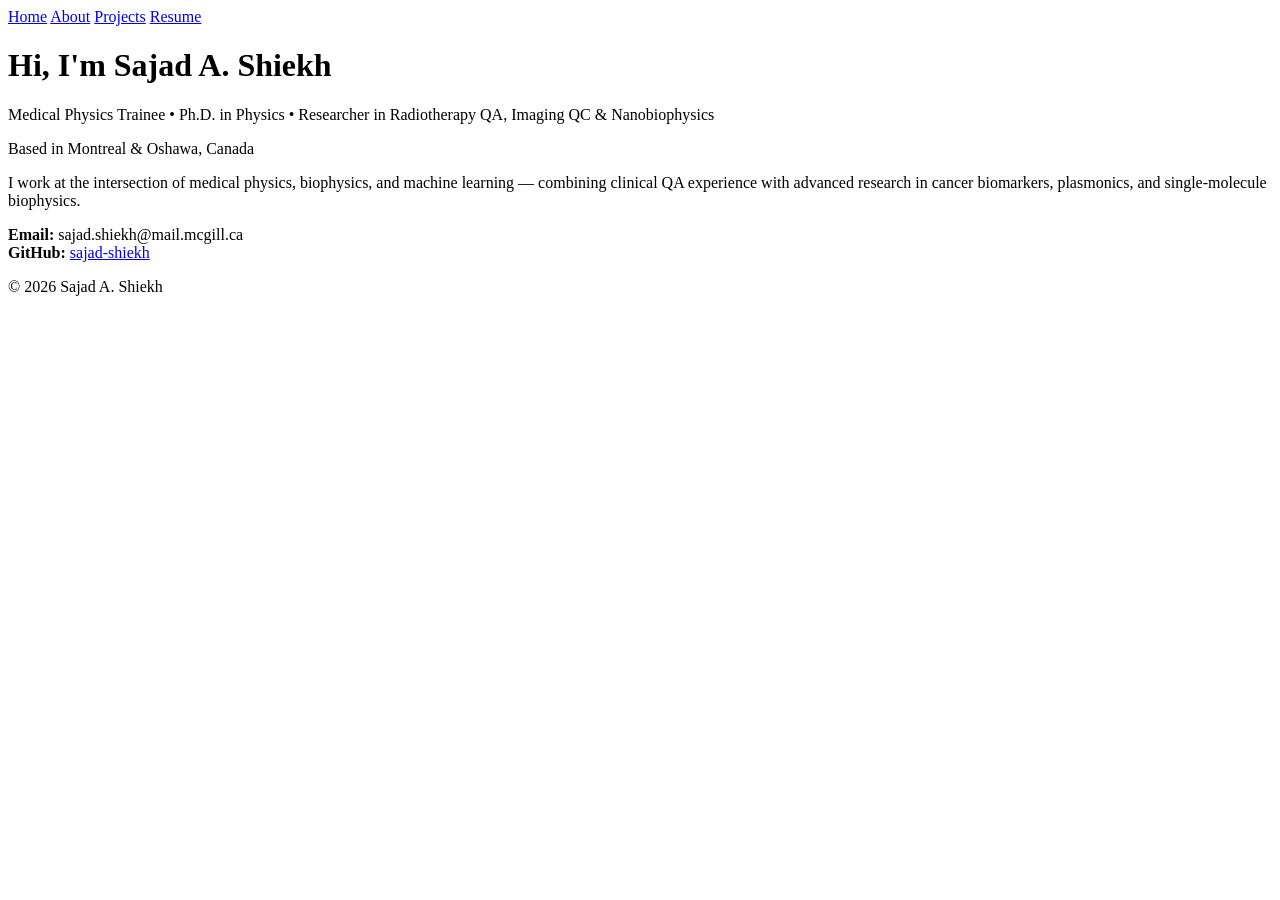
==== index.html @ 250cffcc "Add initial index.html for personal webpage" ====
<!DOCTYPE html>
<html>
<head>
    <title>Sajad A. Shiekh</title>
    <link rel="stylesheet" href="assets/style.css">
</head>

<body>
<nav>
    <a href="index.html">Home</a>
    <a href="about.html">About</a>
    <a href="projects.html">Projects</a>
    <a href="resume.html">Resume</a>
</nav>

<div class="container">
    <div class="section">
        <h1>Hi, I'm Sajad A. Shiekh</h1>
        <p>Medical Physics Trainee • Ph.D. in Physics • Researcher in Radiotherapy QA, Imaging QC & Nanobiophysics</p>
        <p>Based in Montreal & Oshawa, Canada</p>

        <p>
            I work at the intersection of medical physics, biophysics, and machine learning — combining clinical QA experience 
            with advanced research in cancer biomarkers, plasmonics, and single-molecule biophysics.
        </p>

        <p>
            <strong>Email:</strong> sajad.shiekh@mail.mcgill.ca<br>
            <strong>GitHub:</strong> <a href="https://github.com/sajad-shiekh">sajad-shiekh</a>
        </p>
    </div>
</div>

<footer>
    © 2026 Sajad A. Shiekh
</footer>
</body>
</html>
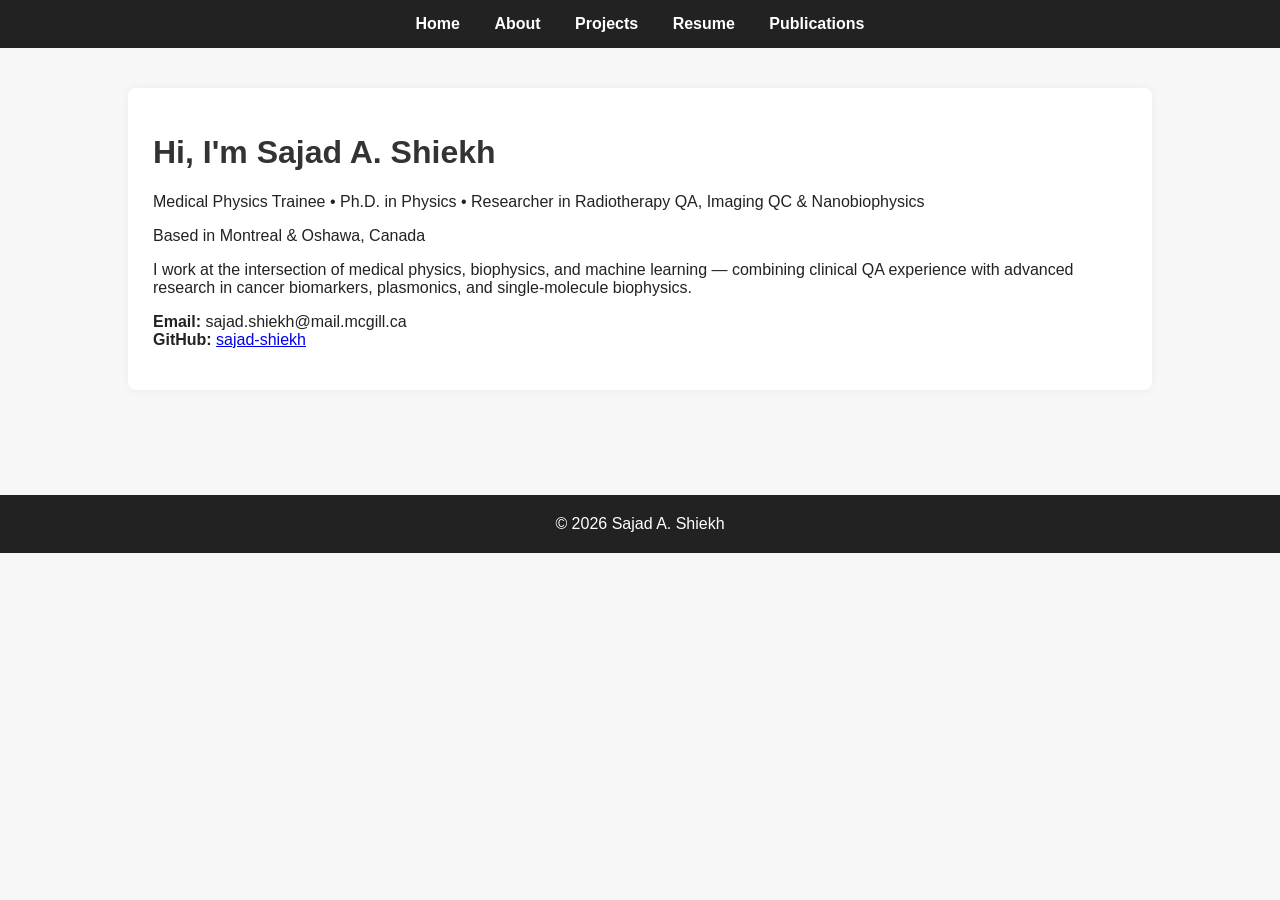
==== commit aa1b7296: "Add link to Publications in navigation menu" ====
--- a/index.html
+++ b/index.html
@@ -11,6 +11,7 @@
     <a href="about.html">About</a>
     <a href="projects.html">Projects</a>
     <a href="resume.html">Resume</a>
+    <a href="publications.html">Publications</a>
 </nav>
 
 <div class="container">
--- a/assets/style.css
+++ b/assets/style.css
@@ -0,0 +1,50 @@
+body {
+    font-family: Arial, sans-serif;
+    margin: 0;
+    padding: 0;
+    background: #f7f7f7;
+    color: #222;
+}
+
+nav {
+    background: #222;
+    padding: 15px;
+    text-align: center;
+}
+
+nav a {
+    color: #fff;
+    margin: 0 15px;
+    text-decoration: none;
+    font-weight: bold;
+}
+
+nav a:hover {
+    color: #00bcd4;
+}
+
+.container {
+    width: 80%;
+    margin: auto;
+    padding: 40px 0;
+}
+
+h1, h2 {
+    color: #333;
+}
+
+.section {
+    background: #fff;
+    padding: 25px;
+    margin-bottom: 25px;
+    border-radius: 8px;
+    box-shadow: 0 0 10px rgba(0,0,0,0.05);
+}
+
+footer {
+    text-align: center;
+    padding: 20px;
+    background: #222;
+    color: #fff;
+    margin-top: 40px;
+}
